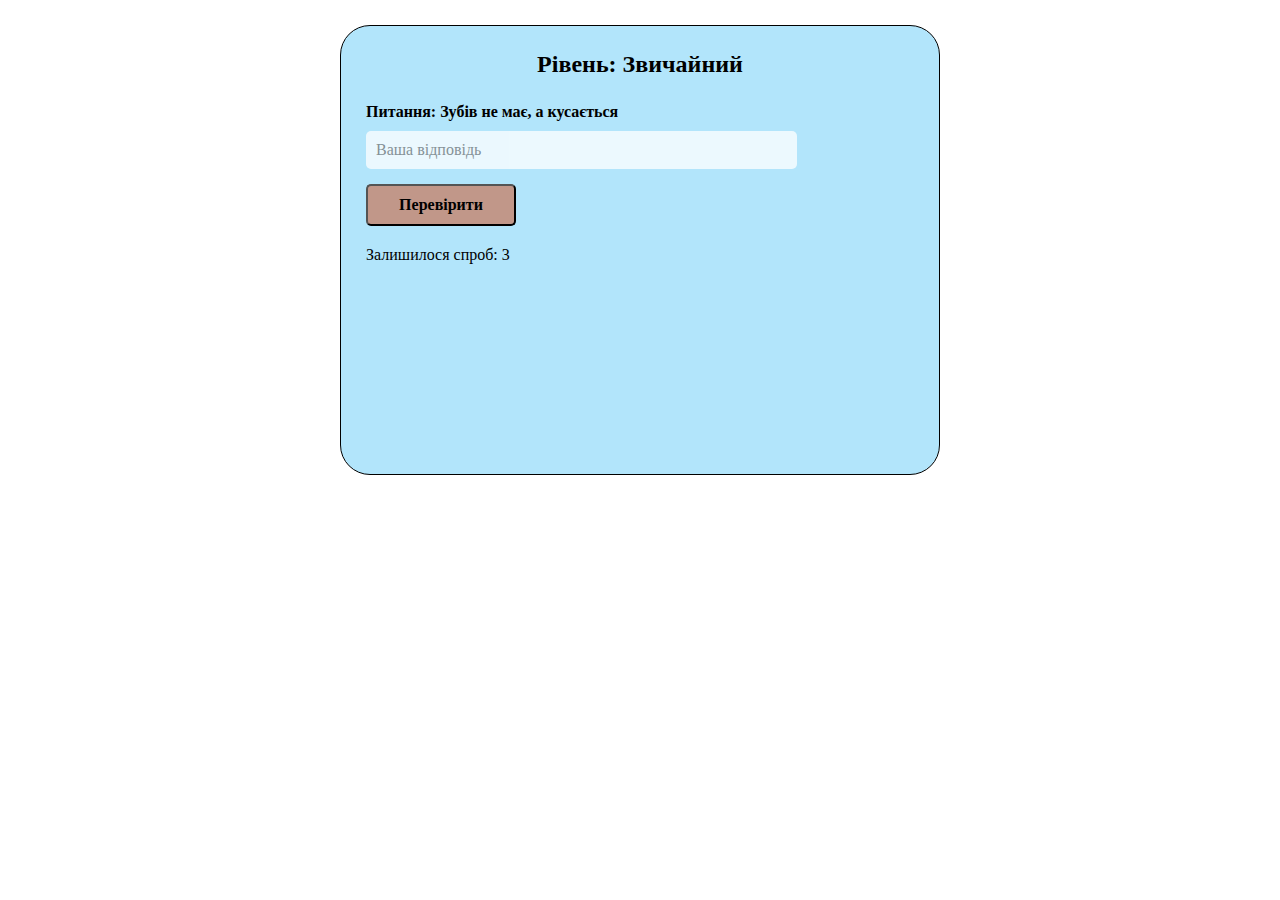
==== html/game.html @ 9bea4860 "game" ====
<!DOCTYPE html>
<html lang="en">

<head>
    <meta charset="UTF-8">
    <link rel="stylesheet" href="/style/syle.css">
    <title>Game</title>
</head>

<body>
    <html>
    <div class="container">
        <div>
            <div class="title">
                <h2 id="level">Рівень: </h2>
            </div>

            <div class="question">
                <h4 class="qs" id="qs">Питання: </h4>
                <input type="text" id="textQs" class="answer" placeholder="Ваша відповідь">


                <div class="result">
                    <button id="chech" class="check">Перевірити</button>

                    <p id="count">Залишилося спроб: </p>
                </div>

                <h3 id="error"> Увага! </h3>
            </div>
        </div>
    </div>

    </html>
    <script src="/js/app.js"> </script>
</body>

</html>
---- style/syle.css ----
* {
  margin: 0;
  font-family: Cambria, Cochin, Georgia, Times, 'Times New Roman', serif;
}

body {
  display: flex;
  align-items: center;
  justify-content: center;

  height: 500px;
}

/*Головна сторынка*/
.welcome {
  text-align: center;
  padding: 20px;
}


/*Cторінка гри*/
.container {
  box-sizing: border-box;

  width: 600px;
  height: 450px;

  background: #b2e5fb;
  border: 1px solid #000000;
  border-radius: 30px;
}

.title {
  position: relative;
  text-align: center;
  margin: 25px 0;
}

.question {
  position: relative;
  margin: 10px 25px;

}

.qs {
  margin-bottom: 10px;
}

.answer {
  font-size: 16px;
  padding: 10px;
  border-radius: 5px;
  opacity: 0.75;
  border: #000000;
  border-color: #000000;
  width: 75%;
  margin-bottom: 15px;
}

#chech {
  background-color: #C19789;
  padding: 10px;
  font-size: 16px;
  font-weight: 800;
  border-radius: 5px;
  width: 150px;
  margin-bottom: 20px;
}

#error {
  color: rgb(212, 2, 2);
}
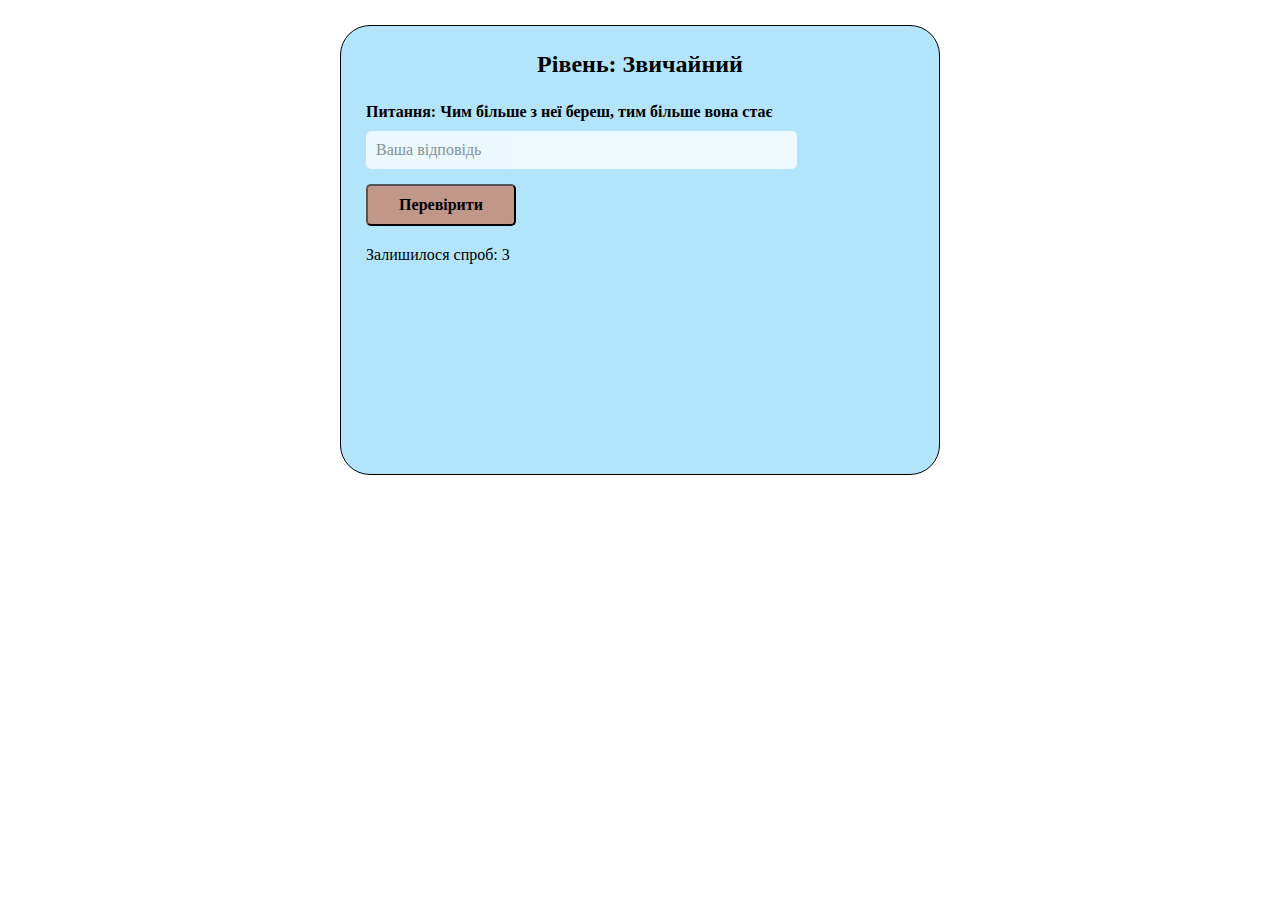
==== commit 2965f015: "added some logic to the game page" ====
--- a/html/game.html
+++ b/html/game.html
@@ -27,12 +27,14 @@
                 </div>
 
                 <h3 id="error"> Увага! </h3>
+
+                <button id="reload">Перезапустити гру</button>
             </div>
         </div>
     </div>
 
     </html>
-    <script src="/js/app.js"> </script>
+    <script src="/js/game-start.js"> </script>
 </body>
 
 </html>--- a/style/syle.css
+++ b/style/syle.css
@@ -15,8 +15,47 @@
 .welcome {
   text-align: center;
   padding: 20px;
+  margin-bottom: 10px;
 }
 
+.info {
+  margin: 10px 25px 50px 25px;
+  font-size: 16px;
+  font-weight: 500;
+}
+
+#level-change {
+  font-size: 16px;
+  font-weight: 800;
+  padding: 10px;
+  border-radius: 5px;
+  margin: 0 0 10px 25px;
+  width: 400px;
+}
+
+.level-choose {
+  background-color: #eabeaf;
+  padding: 10px;
+  font-size: 16px;
+  font-weight: 800;
+  border-radius: 5px;
+  border: 1px solid gray;
+  float: right;
+  margin: 0 25px 10px 0;
+}
+
+#start {
+  position: relative;
+
+  background-color: #C19789;
+  padding: 10px;
+  font-size: 16px;
+  font-weight: 800;
+  border-radius: 30px;
+  width: 92%;
+  margin-bottom: 0px;
+  margin: 150px 25px 0 25px;
+}
 
 /*Cторінка гри*/
 .container {
@@ -67,6 +106,17 @@
   margin-bottom: 20px;
 }
 
+#reload {
+  background-color: #C19789;
+  padding: 10px;
+  font-size: 16px;
+  font-weight: 800;
+  border-radius: 5px;
+  width: 150px;
+  margin-bottom: 20px;
+}
+
 #error {
   color: rgb(212, 2, 2);
+  margin-bottom: 25px;
 }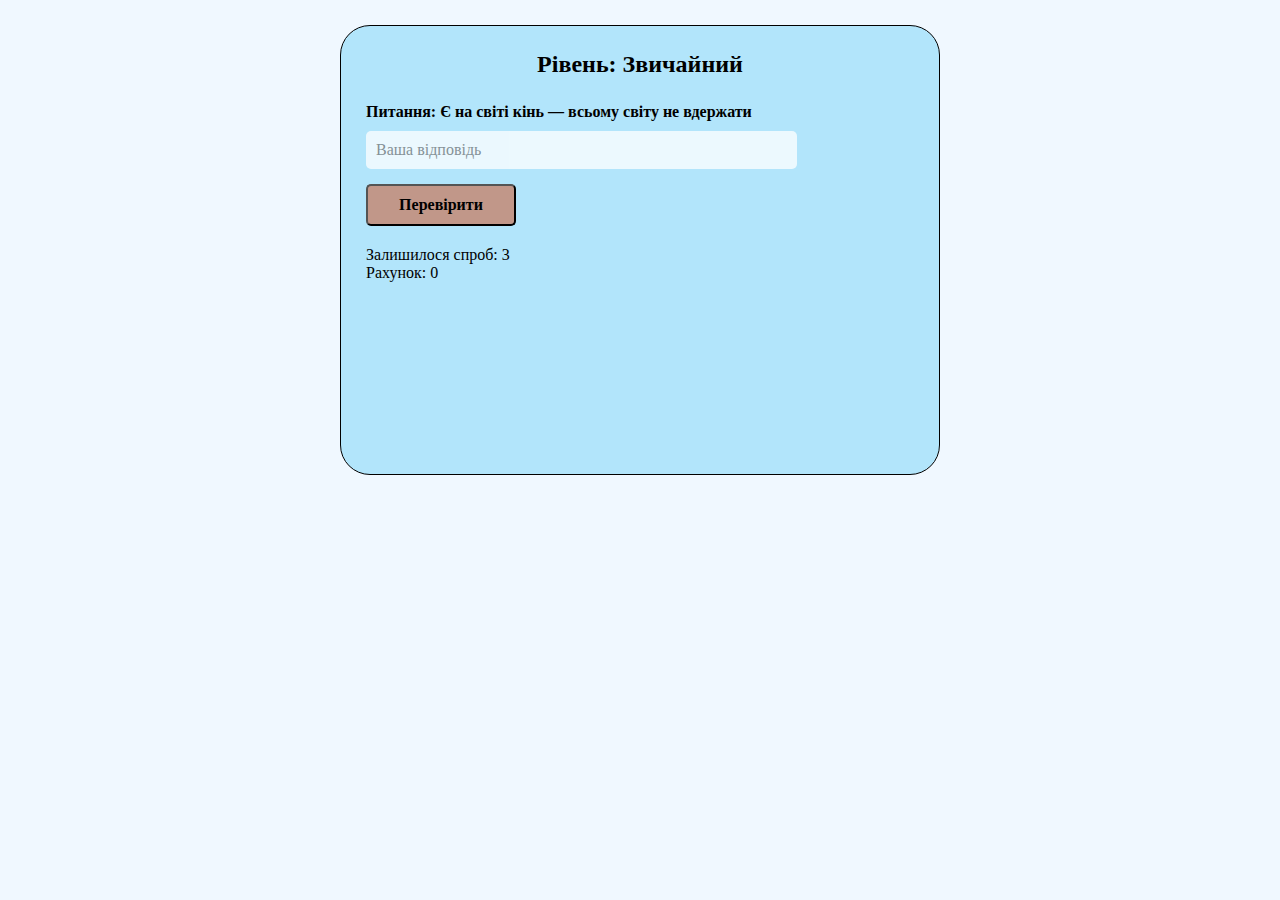
==== commit 69e512aa: "Added rules and score counter" ====
--- a/html/game.html
+++ b/html/game.html
@@ -24,6 +24,7 @@
                     <button id="chech" class="check">Перевірити</button>
 
                     <p id="count">Залишилося спроб: </p>
+                    <p id="score">Рахунок: 0</p>
                 </div>
 
                 <h3 id="error"> Увага! </h3>
--- a/style/syle.css
+++ b/style/syle.css
@@ -9,6 +9,7 @@
   justify-content: center;
 
   height: 500px;
+  background-color: aliceblue;
 }
 
 /*Головна сторынка*/
@@ -19,7 +20,7 @@
 }
 
 .info {
-  margin: 10px 25px 50px 25px;
+  margin: 10px 25px 20px 25px;
   font-size: 16px;
   font-weight: 500;
 }
@@ -54,7 +55,7 @@
   border-radius: 30px;
   width: 92%;
   margin-bottom: 0px;
-  margin: 150px 25px 0 25px;
+  margin: 100px 25px 0 25px;
 }
 
 /*Cторінка гри*/
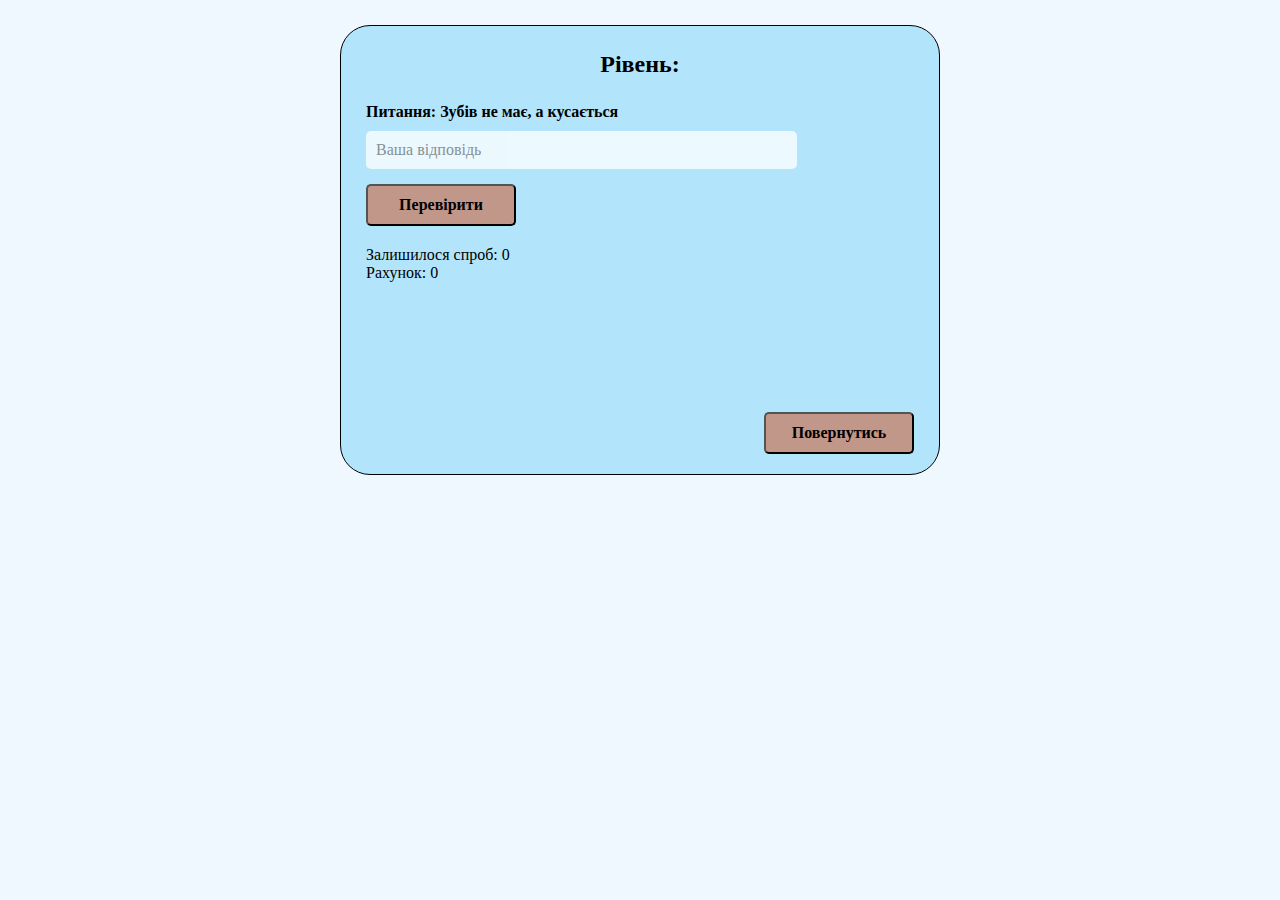
==== commit 8814b51d: "add change status level and button return back" ====
--- a/html/game.html
+++ b/html/game.html
@@ -30,6 +30,8 @@
                 <h3 id="error"> Увага! </h3>
 
                 <button id="reload">Перезапустити гру</button>
+                <button id="back" style="float: right; margin-top: 130px;">Повернутись</button>
+
             </div>
         </div>
     </div>
--- a/style/syle.css
+++ b/style/syle.css
@@ -30,7 +30,7 @@
   font-weight: 800;
   padding: 10px;
   border-radius: 5px;
-  margin: 0 0 10px 25px;
+  margin: 0 0 10px 10px;
   width: 400px;
 }
 
@@ -41,8 +41,8 @@
   font-weight: 800;
   border-radius: 5px;
   border: 1px solid gray;
-  float: right;
-  margin: 0 25px 10px 0;
+  float: left;
+  margin: 0 0 10px 25px;
 }
 
 #start {
@@ -120,4 +120,14 @@
 #error {
   color: rgb(212, 2, 2);
   margin-bottom: 25px;
+}
+
+#back {
+  background-color: #C19789;
+  padding: 10px;
+  font-size: 16px;
+  font-weight: 800;
+  border-radius: 5px;
+  width: 150px;
+  margin-bottom: 20px;
 }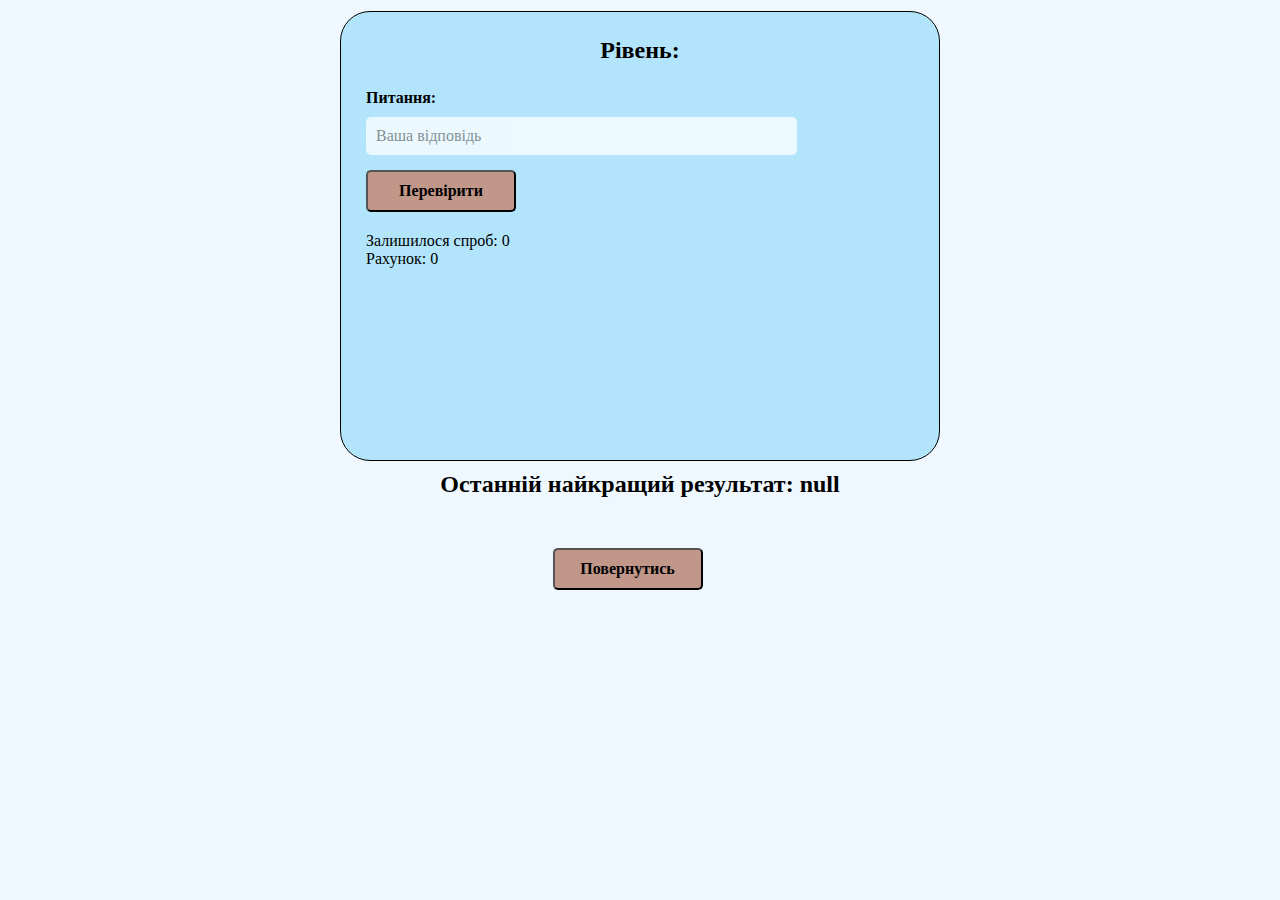
==== commit 948065b9: "added save best result" ====
--- a/html/game.html
+++ b/html/game.html
@@ -30,11 +30,13 @@
                 <h3 id="error"> Увага! </h3>
 
                 <button id="reload">Перезапустити гру</button>
-                <button id="back" style="float: right; margin-top: 130px;">Повернутись</button>
-
             </div>
         </div>
     </div>
+    
+    <h2 id="myresult" style="margin-top: 10px;">Останній найкращий результат: </h2>
+
+    <button id="back" style="margin: 50px 25px 0 0;">Повернутись</button>
 
     </html>
     <script src="/js/game-start.js"> </script>
--- a/style/syle.css
+++ b/style/syle.css
@@ -5,10 +5,11 @@
 
 body {
   display: flex;
+  flex-direction: column;
   align-items: center;
   justify-content: center;
 
-  height: 500px;
+  height: 600px;
   background-color: aliceblue;
 }
 
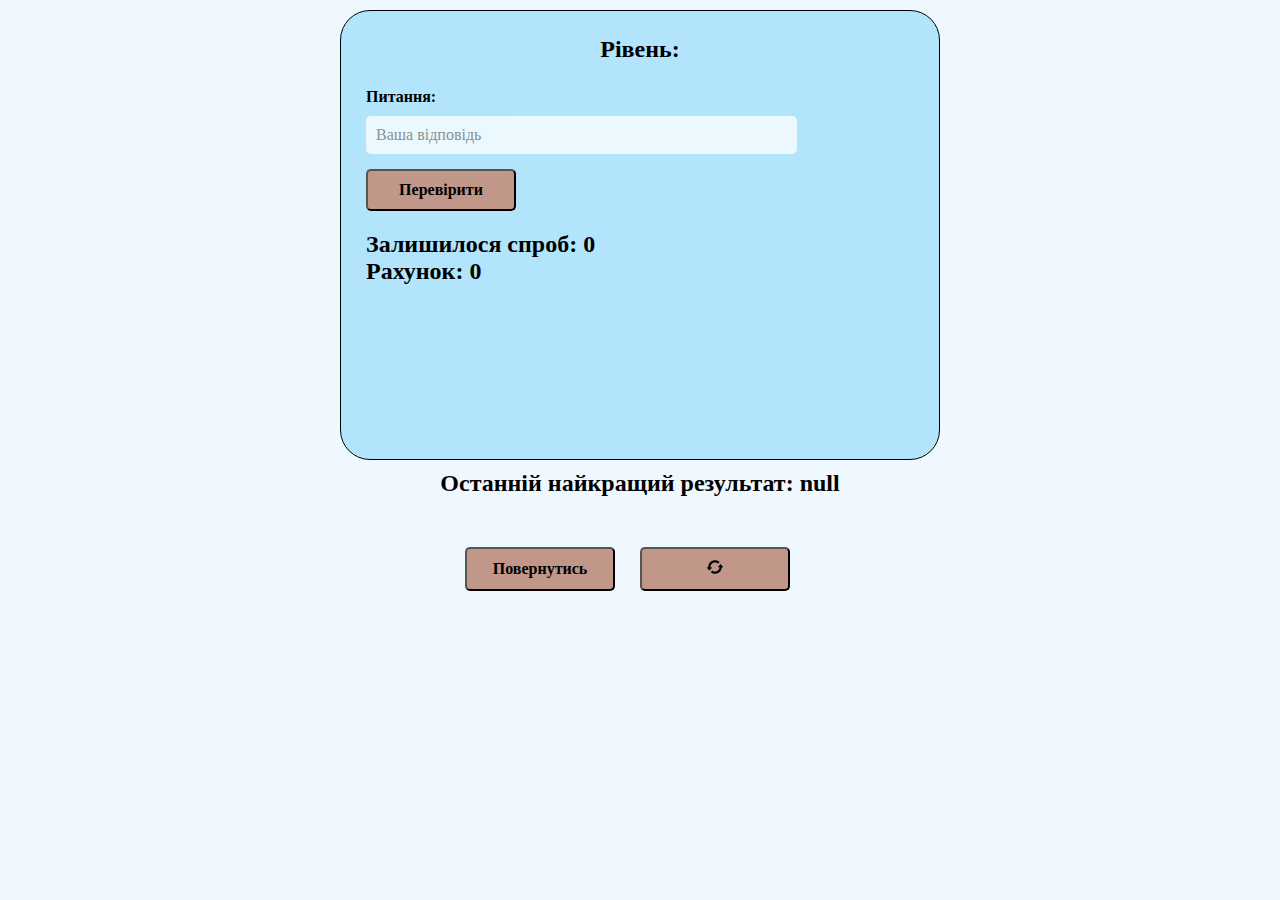
==== commit 21ae18d7: "some changes and added page Splash" ====
--- a/html/game.html
+++ b/html/game.html
@@ -23,23 +23,36 @@
                 <div class="result">
                     <button id="chech" class="check">Перевірити</button>
 
-                    <p id="count">Залишилося спроб: </p>
-                    <p id="score">Рахунок: 0</p>
+                    <p id="count" style="font-size: 24px; font-weight: 700;">Залишилося спроб: </p>
+                    <p id="score" style="font-size: 24px; font-weight: 700;">Рахунок: 0</p>
                 </div>
 
-                <h3 id="error"> Увага! </h3>
+                <h3 id="error" style="text-align: center; margin-top: 60px"></h3>
 
                 <button id="reload">Перезапустити гру</button>
             </div>
         </div>
     </div>
-    
+
+    <div class="form-popup" id="myForm">
+        <form action="#" class="form-container">
+          <h1>Кінець гри</h1>
+          <h3 id="h3score">Результат</h3>
+          <button type="button" class="btn" id="btn-restart">Перезапустити</button>
+          <button type="button" class="btn cancel" id="menu">Головне меню</button>
+        </form>
+    </div>
+
     <h2 id="myresult" style="margin-top: 10px;">Останній найкращий результат: </h2>
 
-    <button id="back" style="margin: 50px 25px 0 0;">Повернутись</button>
+    <div class="menu-game">
+        <button class="back" id="back" style="margin: 50px 25px 0 0;">Повернутись</button>
+        <button class="back" id="update" style="margin: 50px 25px 0 0;"><img src="/img/refresh.png" width="16px" alt="Оновити"></button>    
+    </div>
 
     </html>
-    <script src="/js/game-start.js"> </script>
+    <script src="/js/game-start.js"></script>
+
 </body>
 
 </html>--- a/style/syle.css
+++ b/style/syle.css
@@ -123,7 +123,7 @@
   margin-bottom: 25px;
 }
 
-#back {
+.back {
   background-color: #C19789;
   padding: 10px;
   font-size: 16px;
@@ -131,4 +131,62 @@
   border-radius: 5px;
   width: 150px;
   margin-bottom: 20px;
+}
+
+.back:hover {
+  transform: scale(1.1, 1.1);
+  transition: 1s;
+}
+
+
+.menu-game {
+  display: flex;
+}
+
+/*===============================================*/
+
+.form-popup {
+  position: absolute;
+  background-color: #f6ddd5;
+  padding: 15px;
+  border-radius: 15px;
+  border: 2px solid black;
+}
+
+.form-container {
+  max-width: 320px;
+}
+
+.form-container h1{
+  text-align: center;
+  color: rgb(212, 2, 2);
+  margin-bottom: 15px;
+}
+
+.form-container h3{
+  margin-bottom: 15px;
+}
+
+.form-container .btn {
+  opacity: 0.7;
+
+  background-color: #C19789;
+  padding: 10px;
+  font-size: 16px;
+  font-weight: 800;
+  border-radius: 5px;
+}
+
+.form-container .cancel {
+
+  background-color: #C19789;
+  padding: 10px;
+  font-size: 16px;
+  font-weight: 800;
+  border-radius: 5px;
+
+}
+
+.form-container .btn:hover, .open-button:hover {
+  opacity: 1;
 }